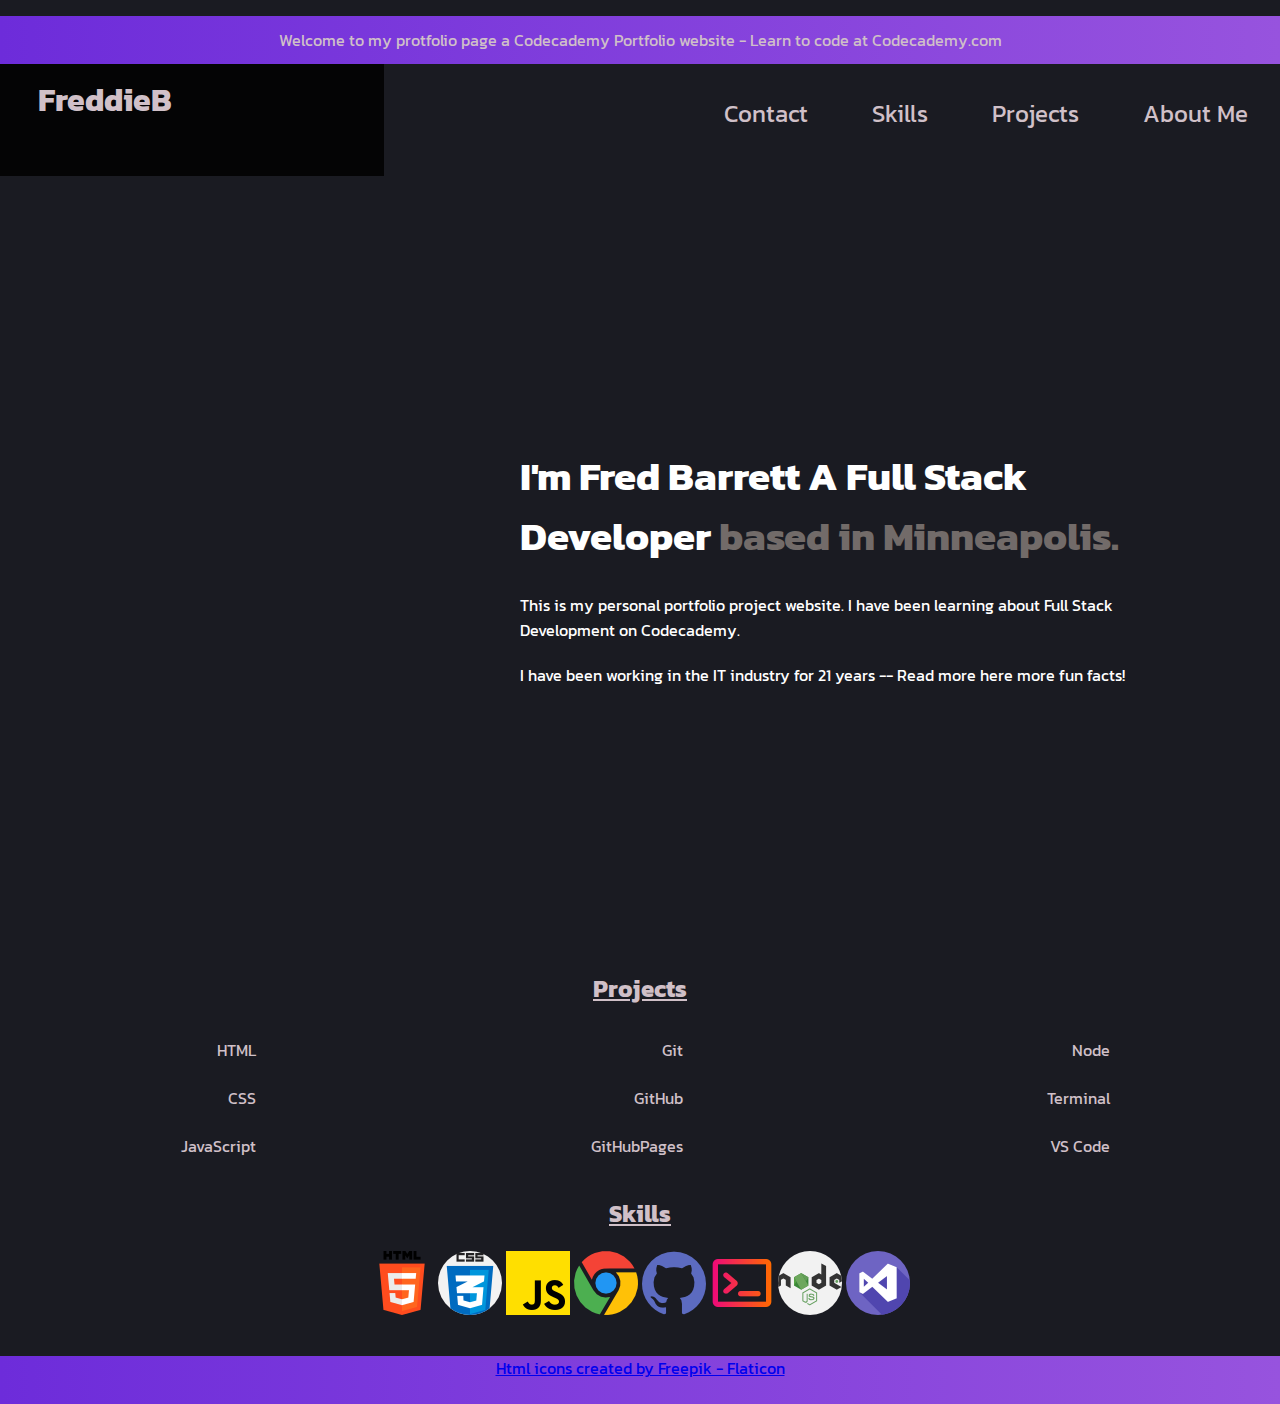
==== index.html @ a77f024e "moved files up one drectory" ====
<!DOCTYPE html>
<html lang="en">
    <head>
        <title>Fred Barrett's Portfolio</title>
        <link rel="stylesheet" href="./resources/css/style.css" rel="text/css">
        <link rel="preconnect" href="https://fonts.googleapis.com">
        <link rel="preconnect" href="https://fonts.gstatic.com" crossorigin>
        <link href="https://fonts.googleapis.com/css2?family=Kanit:ital,wght@0,400;0,700;1,400;1,700&family=Lato:ital,wght@0,400;0,700;1,400;1,700&display=swap" rel="stylesheet">
        <meta name="viewport" content="width=device-width, initial-scale=1.0">
        <meta name="description"
            content="A Portfolio page for Fred Barrett's Full Stack Projects">
        <meta name="keywords"
            content="full stack, developer, portfolio, html, css, javascript"
    </head>

    <body>
        <header>
            <div class="top-banner">
                <p>Welcome to my protfolio page a Codecademy Portfolio website - Learn to code at Codecademy.com</p>
            </div>
        </header>

        <nav>
            <div class="logo">
                <p>FreddieB</p>
            </div>

            <div class="nav">
                <ul>            
                    <li><a href="#about">About Me</a></li>
                    <li><a href="#projects">Projects</a></li>
                    <li><a href="#skills">Skills</a></li>
                    <li><a href="contact.html">Contact</a></li>
                </ul>
            </div>

            <div class="dropdown">
                <button class="dd-btn"><img src="./resources/images/Hamburger Menu.svg"></button>
                <div class="dropdown-content">
                    <a href="contact.html">Contact</a>
                    <a href="#skills">Skills</a>
                    <a href="#projects">Projects</a>
                    <a href="#about">About Me</a>
                </div>  
            </div>
        </nav>    

        <main>    
            <section>
                <div class="container">
                    <div class="left">
                        <!-- <img class="owner" src="./resources/images/fredBarrett02.jpg" alt="Photo of Fred Barrett"> -->
                    </div>
                    <div class="right">
                        <div class="content" id="about">
                            <h1>I'm Fred Barrett A Full Stack Developer <span id="contrast">based in Minneapolis.</span></h1>
                            <p>This is my personal portfolio project website. I have been learning about Full Stack Development on Codecademy.</p>
                            <p id="info">I have been working in the IT industry for 21 years -- <a id="read-more"> Read more here more fun facts!</a></p> 
                            <p id="more-info">I graduated from Minnesota School of Business in 2003 with a Network Support Specialist Degree. I started in Help Desk, moved into 
                                Operating System/Software Package Deployment. From there I Managed the Help Desk and Technicians. I also started working on some System Administration,
                                Backup Administration, and then Moved into working as the Network Administrator. Now I am starting a new adventure learning Full Stack Development! -- <a id="read-less">Read Less</a>
                            </p>

                            <script src="./resources/js/main.js"></script>

                        </div>
                    </div>
                </div>
                    
            </section>

            <section id="projects">
                <h2>Projects</h2>
                <div class="row">
                    <div class="column">
                        <ul class="vertical-list">
                            <li><a href="https://github.com/freddieb77/portfolioProjects/blob/main/personalPortfolioWebsite/index.html" target="_blank">HTML</a></li>
                            <li><a href="https://github.com/freddieb77/portfolioProjects/blob/main/personalPortfolioWebsite/resources/css/style.css" target="_blank">CSS</a></li>
                            <li><a href="#">JavaScript</a></li>
                        </ul>
                    </div>
                    <div class="column">
                        <ul class="vertical-list">
                            <li><a href="https://github.com/freddieb77/portfolioProjects/commits/main/personalPortfolioWebsite/index.html" target="_blank">Git</a></li>
                            <li><a href="https://github.com/freddieb77" target="_blank">GitHub</a></li>
                            <li><a href="#">GitHubPages</a></li>
                        </ul>
                    </div>
                    <div class="column">
                        <ul class="vertical-list">
                            <li><a href="#">Node</a></li>
                            <li><a href="./resources/images/Terminal.jpg" target="_blank">Terminal</a></li>
                            <li><a href="./resources/images/VSCode.jpg" target="_blank">VS Code</a></li>
                        </ul>
                    </div>
                </div>
            </section>

            <section id="skills">
                <h2>Skills</h2>
                <div class="skills-container">
                   <a href="https://en.wikipedia.org/wiki/HTML5" target="_blank"><img class="html5" src="./resources/icons/png/005-html-5.png"></a> 
                   <a href="https://en.wikipedia.org/wiki/CSS" target="_blank"><img class="css3" src="./resources/icons/png/004-css.png"></a>
                   <a href="https://en.wikipedia.org/wiki/JavaScript" target="_blank"><img class="javascript" src="./resources/icons/png/002-js.png"></a>
                   <a href="https://developer.chrome.com/docs/devtools/" target="_blank"><img class="chrome" src="./resources/icons/png/006-chrome.png"></a>
                   <a href="https://en.wikipedia.org/wiki/GitHub" target="_blank"><img class="github" src="./resources/icons/png/001-github.png"></a>
                   <a href="https://en.wikipedia.org/wiki/Linux_console" target="_blank"><img class="terminal" src="./resources/icons/png/003-terminal.png"></a>
                   <a href="https://en.wikipedia.org/wiki/Node.js" target="_blank"><img class="node" src="./resources/icons/png/007-nodejs.png"></a>
                   <a href="https://en.wikipedia.org/wiki/Visual_Studio" target="_blank"><img class="visualstudio" src="./resources/icons/png/009-visual-studio.png"></a>
                </div>
            </section>
        </main>
        
        <footer>
            <div>
                <a href="https://www.flaticon.com/free-icons/html" title="html icons">Html icons created by Freepik - Flaticon</a>
            </div>
        </footer>
    </body>
</html>
---- resources/css/style.css ----
html, body {
    background-color: #1a1b22;
    margin: 0rem;
    font-family: 'Kanit', sans-serif;
    /* font-family: 'Lato', sans-serif; */
}

h2 {
    text-decoration: underline;
}

.top-banner {
    background-image: linear-gradient(to right, #6d2cda, #9753de);
    color: #d0c0c8;
    text-align: center;
    height: 3rem;
    width: 100%;
    line-height: 3rem;
}

/*  Nav Section */
nav {
    display: inline;
}

.logo {
    background-color: #040405;
    color: #d0c0c8;
    width: 30%;
    height: 7rem;
    font-size: 2rem;
    float: left;
    line-height: .5rem;
    text-indent: 10%;
    font-weight: bold;
}

ul {
    list-style-type: none;
    margin: 0;
    padding: 0;
    overflow: hidden;
    background-color: #1a1b22;
}

li {
    float: right;
}

li a {
    display: block;
    color: #d0c0c8;
    text-align: center;
    padding: 2rem 2rem;
    background-color: #1a1b22;
    text-decoration: none;
    font-size: 1.5rem;
}

nav li a:hover:not(.active) {
    background-color: #6d2cda;
    color: white;
  }
  

.active {
    background-color: #515d62;
    color: white;
}

.dropdown {
  display: none;
}

/* Main section */
main {
    height: auto;
    width: 100%;
    clear: left;
}

.container {
    display: flex;
    align-items: center;
}

.left {
    width: 50%;
    height: 775px;
    background-image: url(/home/freddie/Documents/Visual_Studio/codecademyPortfolio/portfolioProjects/personalPortfolioWebsite/resources/images/fredBarrett02.jpg);
    background-size: cover;
    background-position: center;
  }

  .right {
    width: 50%;
    min-height: 400px;
    display: flex;
    align-items: center;
    justify-content: center;
    padding: 30px;
    color: white;
    margin-left: -150px;
  }

  .right h1 {
    font-size: 40px;
  }

  .right p {
    margin: 20px 0;
    line-height: 25px;
  }

#contrast {
  color: #726b69;
}

#read-more {
    cursor: pointer;
}

#read-more:hover {
    color: #6d2cda; 
  } 

#more-info {
    display: none;
}

#less-info {
  display: block;
}

#read-less {
  cursor: pointer;
}

#read-less:hover {
  color: #6d2cda;
}

/* Projects Section */

#projects {
  text-align: center;
  color: #d0c0c8;
}

.column {
  float: left;
  width: 33.33%;
  text-align: center;
}

.row:after {
  content: "";
  display: table;
  clear: both;  /* Clear floats after the columns */
}

.vertical-list {
  width: 110px; /* Set a width if you like */
}

ul.vertical-list {
  display: inline-block;
  text-align: center;
}

.vertical-list a {
  color: #d0c0c8;; /* Black text color */
  display: block; /* Make the links appear below each other */
  padding: 12px; /* Add some padding */
  text-decoration: none; /* Remove underline from links */
  text-align: center;
  font-size: 1rem;
}

.vertical-list a:hover {
  color: #6d2cda; 
} 

.vertical-list a.active {
  background-color: #04AA6D; /* Add a green color to the "active/current" link */
  color: white;
}

/* Skills section */
  #skills {
    height: 8rem;
    width: 100%;
    color: #d0c0c8;
    text-align: center;
    padding-bottom: 2rem;
  }

/* Contact Section */

#contact {
  text-align: center;
  color: #d0c0c8;
}

  /*Footer Section  */

footer {
  background-image: linear-gradient(to right, #6d2cda, #9753de);
  height: 3rem;
  text-align: center;
  color: #d0c0c8;
}


/* -- Responsive Layout -- */

@media only screen and (max-width: 960px) {
  .top-banner {
    height: 2.5rem;
    line-height: 1rem;
  }

  li a {
    padding: 1rem 1rem;
    font-size: 1rem;
}
}

@media only screen and (max-width: 700px) {

  .nav {
    display: none;
}

/* Style The Dropdown Button */
.dd-btn {
    background-color: seashell;
    color: white;
    padding: 16px;
    font-size: 16px;
    border: none;
    cursor: pointer;
}

.dropdown {
    display: block;
    float: right;

}

.dropdown-content {
    display: none;
    position: relative;
    background-color: seashell;
    min-width: 160px;
    box-shadow: 0px 8px 16px 0px rgba(0,0,0,0.2);
    z-index: 1;
}

.dropdown-content a {
    color: black;
    padding: 12px 16px;
    text-decoration: none;
    display: block;
}

.dropdown-content a:hover {background-color: #9753de}

  
.dropdown:hover .dropdown-content {
    display: block;
}

.dropdown:hover .dd-btn {
    background-color: seashell;
}

.logo {
  width: 50%;
}

.container {
  flex-direction: column;
  margin: 1rem;
}

.left {
  width: 100%;
  margin: 1rem;
}

.right {
  width: 100%;
  margin: 1rem;
}

.right h1 {
  margin: 1rem;
}

.right p {
  margin: 1rem;
}

/* Responsive layout - when the screen is less than 700px wide, make the three columns stack on top of each other instead of next to each other */
.column {
  width: 100%;
}

#skills {
  padding-bottom: 4rem;
}
}

@media only screen and (max-width: 470px) {

.top-banner {
  height: 3.5rem;
  line-height: 1rem;
}

.logo {
  width: 70%;
}


.right {
  display: none;
}  


#skills {
  padding-bottom: 6rem;
}
}

/* Contact Page Styling */

#contact {
  padding-top: 2rem;
  /* padding-bottom: 2rem; */
}

.channels {
  padding-bottom: 2rem;
}

/* Style all font awesome icons */
.fa {
  padding: 20px;
  font-size: 30px;
  width: 50px;
  text-align: center;
  text-decoration: none;
}

/* Add a hover effect if you want */
.fa:hover {
  opacity: 0.7;
}

/* Set a specific color for each brand */

/* linkedin */

.fa-linkedin {
  background: #007bb5;
  color: white;
}

/* Google */

/* .fa-google {
  background: #dd4b39;
  color: white;
} */

/* Facebook */
.fa-facebook {
  background: #3B5998;
  color: white;
}

/* Instagram */
.fa-instagram {
  background: #125688;
  color: white;
}

/* Twitter */
.fa-twitter {
  background: #55ACEE;
  color: white;
}
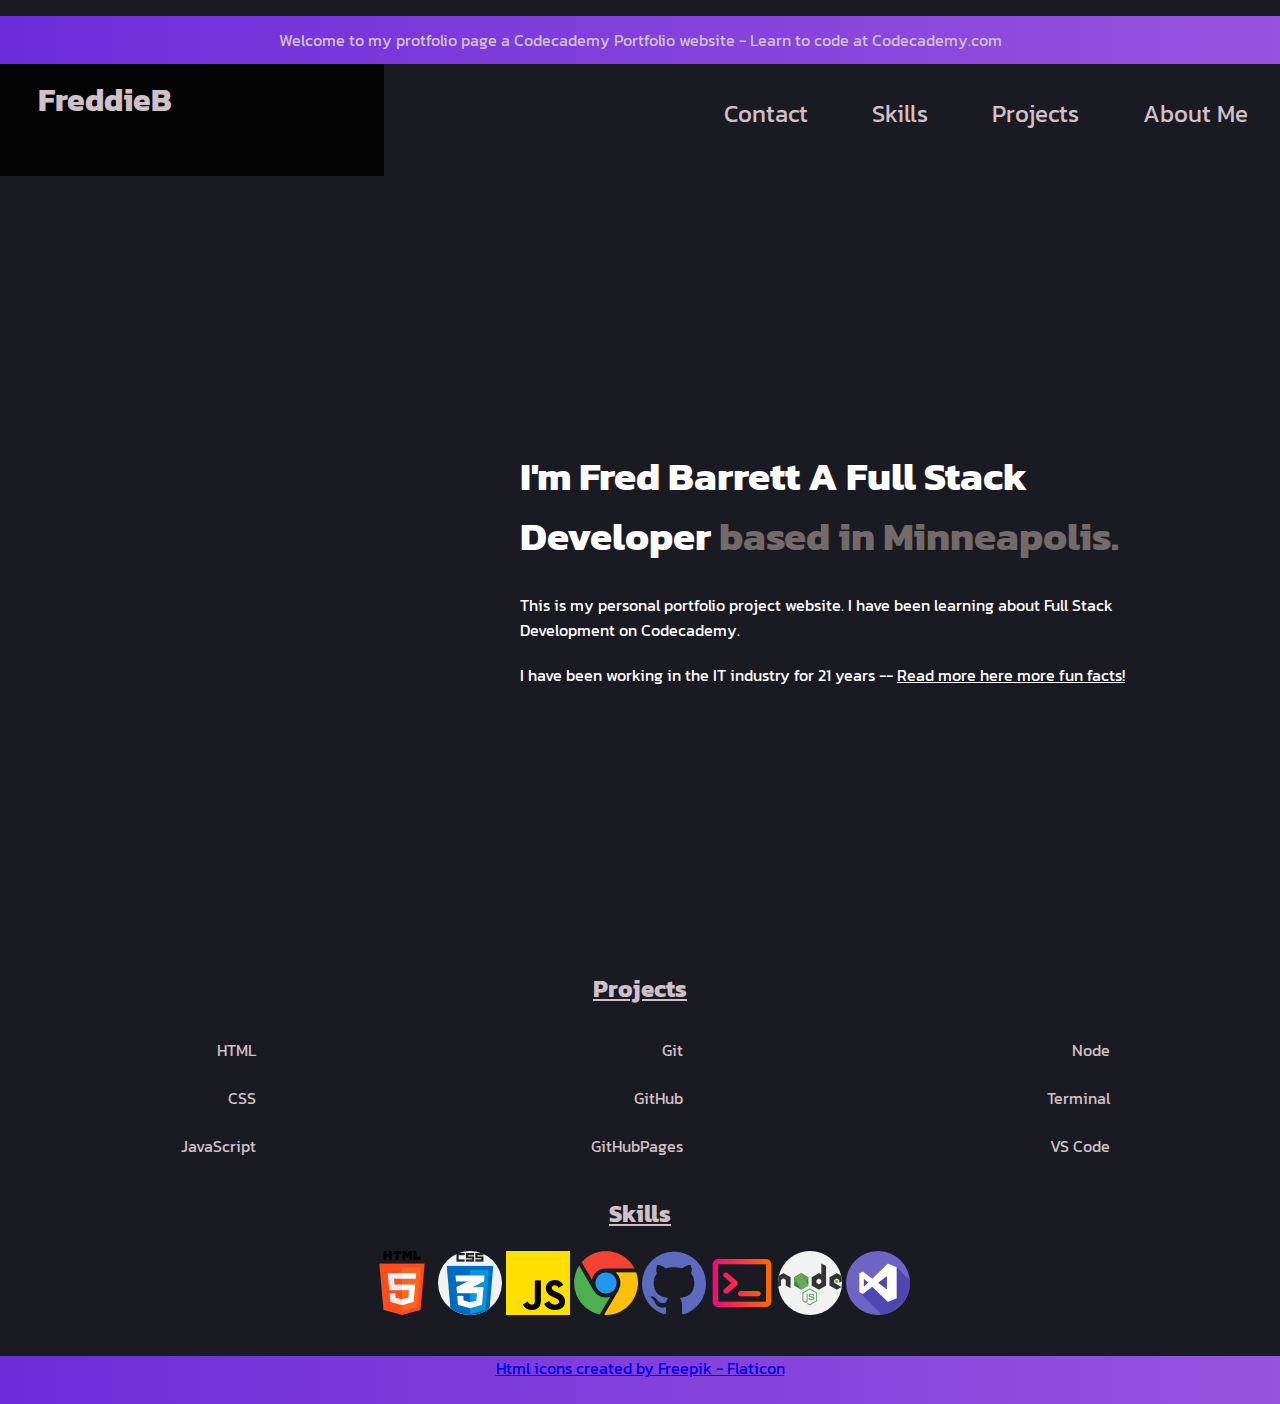
==== commit 3d34e672: "Changed HTML url in index.html" ====
--- a/index.html
+++ b/index.html
@@ -57,7 +57,7 @@
                             <p>This is my personal portfolio project website. I have been learning about Full Stack Development on Codecademy.</p>
                             <p id="info">I have been working in the IT industry for 21 years -- <a id="read-more"> Read more here more fun facts!</a></p> 
                             <p id="more-info">I graduated from Minnesota School of Business in 2003 with a Network Support Specialist Degree. I started in Help Desk, moved into 
-                                Operating System/Software Package Deployment. From there I Managed the Help Desk and Technicians. I also started working on some System Administration,
+                                Operating System/Software Package Deployment. From there I Managed the Help Desk and Technicians. I also started working on System Administration,
                                 Backup Administration, and then Moved into working as the Network Administrator. Now I am starting a new adventure learning Full Stack Development! -- <a id="read-less">Read Less</a>
                             </p>
 
@@ -74,7 +74,8 @@
                 <div class="row">
                     <div class="column">
                         <ul class="vertical-list">
-                            <li><a href="https://github.com/freddieb77/portfolioProjects/blob/main/personalPortfolioWebsite/index.html" target="_blank">HTML</a></li>
+                            <!-- <li><a href="https://github.com/freddieb77/portfolioProjects/blob/main/personalPortfolioWebsite/index.html" target="_blank">HTML</a></li> -->
+                            <li><a href="https://github.com/freddieb77/portfolioProjects/blob/main/index.html" target="_blank">HTML</a></li>
                             <li><a href="https://github.com/freddieb77/portfolioProjects/blob/main/personalPortfolioWebsite/resources/css/style.css" target="_blank">CSS</a></li>
                             <li><a href="#">JavaScript</a></li>
                         </ul>
--- a/resources/css/style.css
+++ b/resources/css/style.css
@@ -88,7 +88,7 @@
 .left {
     width: 50%;
     height: 775px;
-    background-image: url(/home/freddie/Documents/Visual_Studio/codecademyPortfolio/portfolioProjects/personalPortfolioWebsite/resources/images/fredBarrett02.jpg);
+    background-image: url(/portfolioProjects/resources/images/fredBarrett02.jpg);
     background-size: cover;
     background-position: center;
   }
@@ -119,6 +119,7 @@
 
 #read-more {
     cursor: pointer;
+    text-decoration: underline;
 }
 
 #read-more:hover {
@@ -135,6 +136,7 @@
 
 #read-less {
   cursor: pointer;
+  text-decoration: underline;
 }
 
 #read-less:hover {
